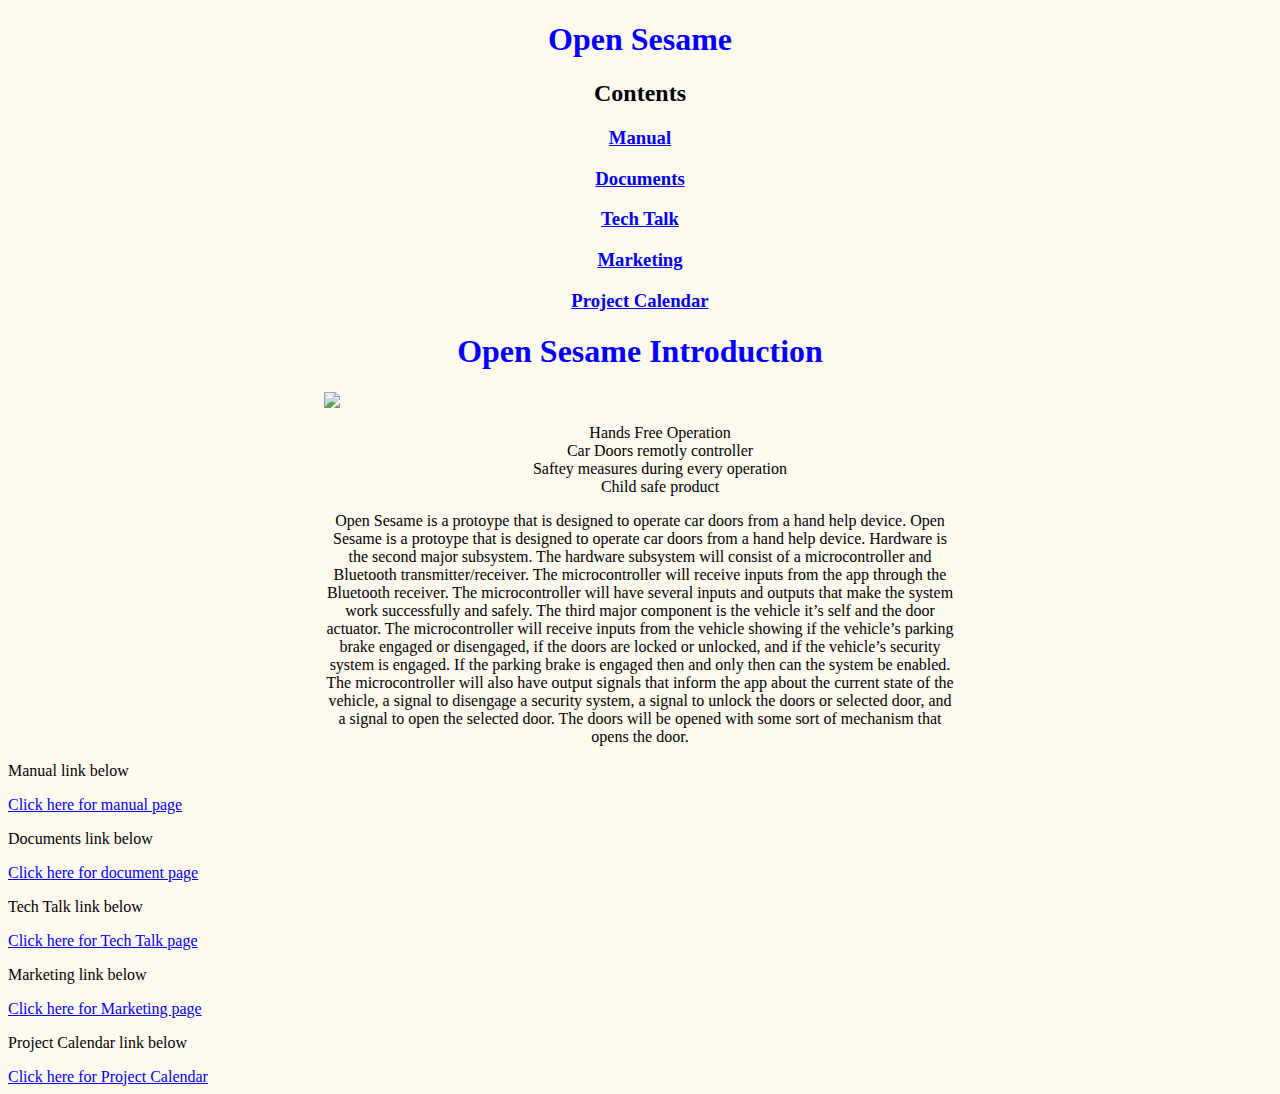
==== WebSite/index.html @ 93fe67f2 "updated index and manual web page" ====
<!doctype html>
  <html lang="en">
  <head>
     <meta charset="utf-8">
      <title>Open Sesame</title>
   </head>
   <body>
       
       <h1> Open Sesame</h1>
       
           
    <article>
       <header>
           
           <div class="block">
        <h2 class="center">Contents</h2>
             <h3 class="center"><a href="#C1">Manual</a></h3>
             <h3 class="center"><a href="#C2">Documents</a></h3>
             <h3 class="center"><a href="#C3">Tech Talk</a></h3>
             <h3 class="center"><a href="#C4">Marketing</a></h3> 
             <h3 class="center"><a href="#C5">Project Calendar</a></h3> 
             
           </div>  
       </header>
      </article>
  <h1> Open Sesame Introduction</h1>
   <picture>
  <source media="(min-width: 650px)" srcset="parkinglotpic.png">
  
  <img class="center" src="parkinglotpic.png">
</picture>
   <ol >
      <li class="center">Hands Free Operation</li> 
      <li class="center">Car Doors remotly controller</li> 
      <li class="center">Saftey measures during every operation</li> 
      <li class="center">Child safe product</li>
   </ol>
   <p class="center"> Open Sesame is a protoype that is designed to operate car doors
       from a hand help device. Open Sesame is a protoype that is designed
       to operate car doors from a hand help device.
   
      Hardware is the second major subsystem. The hardware subsystem will
      consist of a microcontroller and Bluetooth transmitter/receiver. 
      The microcontroller will receive inputs from the app through the 
      Bluetooth receiver. The microcontroller will have several inputs
      and outputs that make the system work successfully and safely.

      The third major component is the vehicle it’s self and the door
      actuator. The microcontroller will receive inputs from the vehicle
      showing if the vehicle’s parking brake engaged or disengaged, if 
      the doors are locked or unlocked, and if the vehicle’s security 
      system is engaged. If the parking brake is engaged then and only 
      then can the system be enabled. The microcontroller will also have 
      output signals that inform the app about the current state of the
      vehicle, a signal to disengage a security system, a signal to unlock
      the doors or selected door, and a signal to open the selected door. 
      The doors will be opened with some sort of mechanism that opens
      the door.</p>
      
     
    
    
    
    
    <p class="important_text" id="C1">Manual link below</p>
    
    <a        href="Manual Page.html" target="_self" class="mycenter">Click here for manual page</a>
    
   
      
      <p class="important_text" id="C2">Documents link below</p>
    
    <a        href="Documents.html" target="_self" class="mycenter">Click here for document page</a>
    
    
       <p class="important_text" id="C3">Tech Talk link below</p>
       
     <a        href="Tech Talk.html" class="mycenter" target="_self">Click here for Tech Talk page</a> 
    
   
      
     <p class="important_text" id="C4">Marketing link below</p>
    
     <a        href="Marketing.html" target="_self" class="mycenter">Click here for Marketing page</a>
      
      
     <p class="important_text" id="C5">Project Calendar link below</p>
    
     <a        href="Project Calendar.html" target="_self" class="mycenter">Click here for Project Calendar</a>
    
    

   </body>
   <style>
     body {background-color: floralwhite;}
     h1   {color: blue;text-align: center;}
     p    {color: black;}
  .center {
          display: block;
          margin-left: auto;
          margin-right: auto;
          text-align: center;
          width: 50%;
              text-align: center;
}
</style>
   </html>
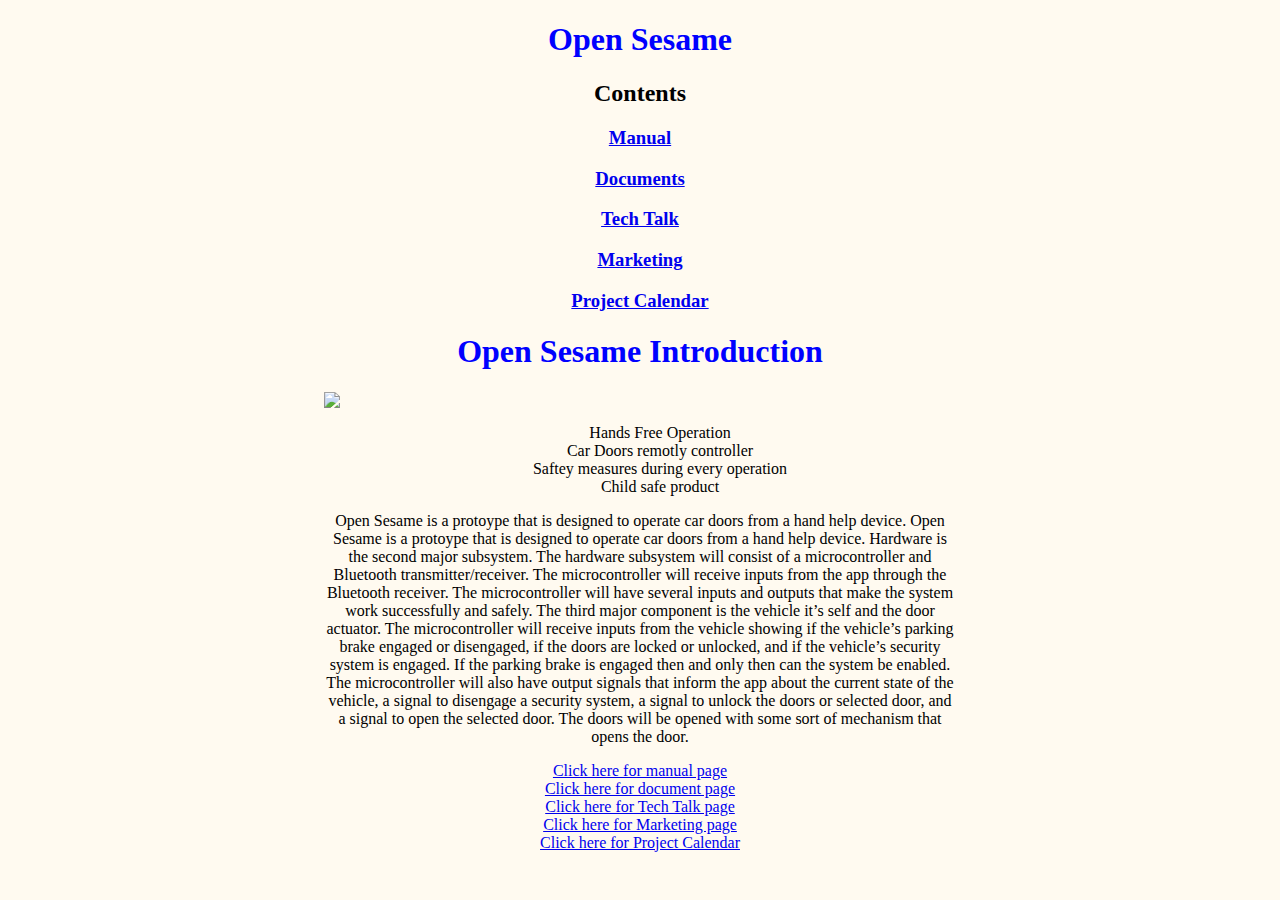
==== commit 589bac2f: "website work" ====
--- a/WebSite/index.html
+++ b/WebSite/index.html
@@ -62,31 +62,31 @@
     
     
     
-    <p class="important_text" id="C1">Manual link below</p>
     
-    <a        href="Manual Page.html" target="_self" class="mycenter">Click here for manual page</a>
+    
+    <a  class="center"  href="Manual Page.html" target="_self" id="C1">Click here for manual page</a>
     
    
       
-      <p class="important_text" id="C2">Documents link below</p>
+     
     
-    <a        href="Documents.html" target="_self" class="mycenter">Click here for document page</a>
+    <a class="center"  href="Documents.html" target="_self" id="C2">Click here for document page</a>
     
     
-       <p class="important_text" id="C3">Tech Talk link below</p>
        
-     <a        href="Tech Talk.html" class="mycenter" target="_self">Click here for Tech Talk page</a> 
+       
+     <a class="center" href="Tech Talk.html" target="_self" id="C3">Click here for Tech Talk page</a> 
     
    
       
-     <p class="important_text" id="C4">Marketing link below</p>
     
-     <a        href="Marketing.html" target="_self" class="mycenter">Click here for Marketing page</a>
+    
+     <a class="center" href="Marketing.html"id="C4" >Click here for Marketing page</a>
       
       
-     <p class="important_text" id="C5">Project Calendar link below</p>
     
-     <a        href="Project Calendar.html" target="_self" class="mycenter">Click here for Project Calendar</a>
+    
+     <a href="Project Calendar.html"  class="center" id="C5">Click here for Project Calendar</a>
     
     
 
@@ -101,7 +101,7 @@
           margin-right: auto;
           text-align: center;
           width: 50%;
-              text-align: center;
+              
 }
 </style>
    </html>
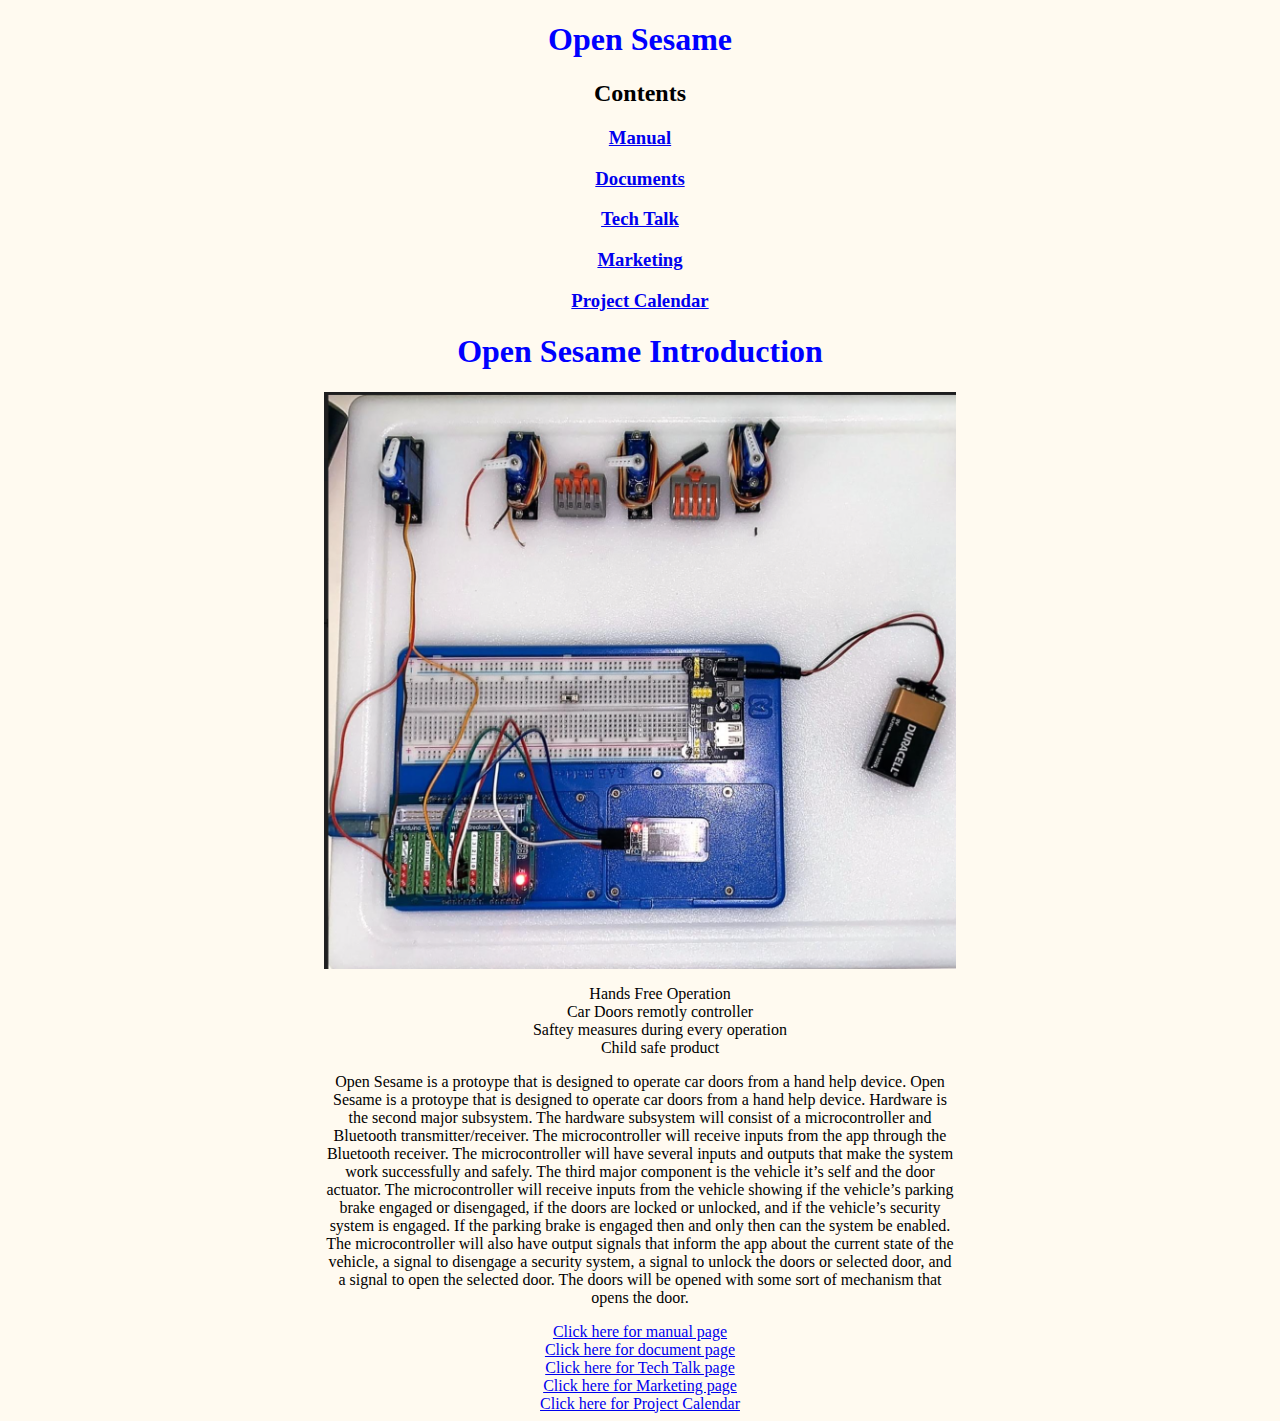
==== commit aa812a79: "updated sch and webpages" ====
--- a/WebSite/index.html
+++ b/WebSite/index.html
@@ -25,9 +25,9 @@
       </article>
   <h1> Open Sesame Introduction</h1>
    <picture>
-  <source media="(min-width: 650px)" srcset="parkinglotpic.png">
+  <source media="(min-width: 650px)" srcset="Prototype_board.png">
   
-  <img class="center" src="parkinglotpic.png">
+  <img class="center" src="Prototype_board.png">
 </picture>
    <ol >
       <li class="center">Hands Free Operation</li> 
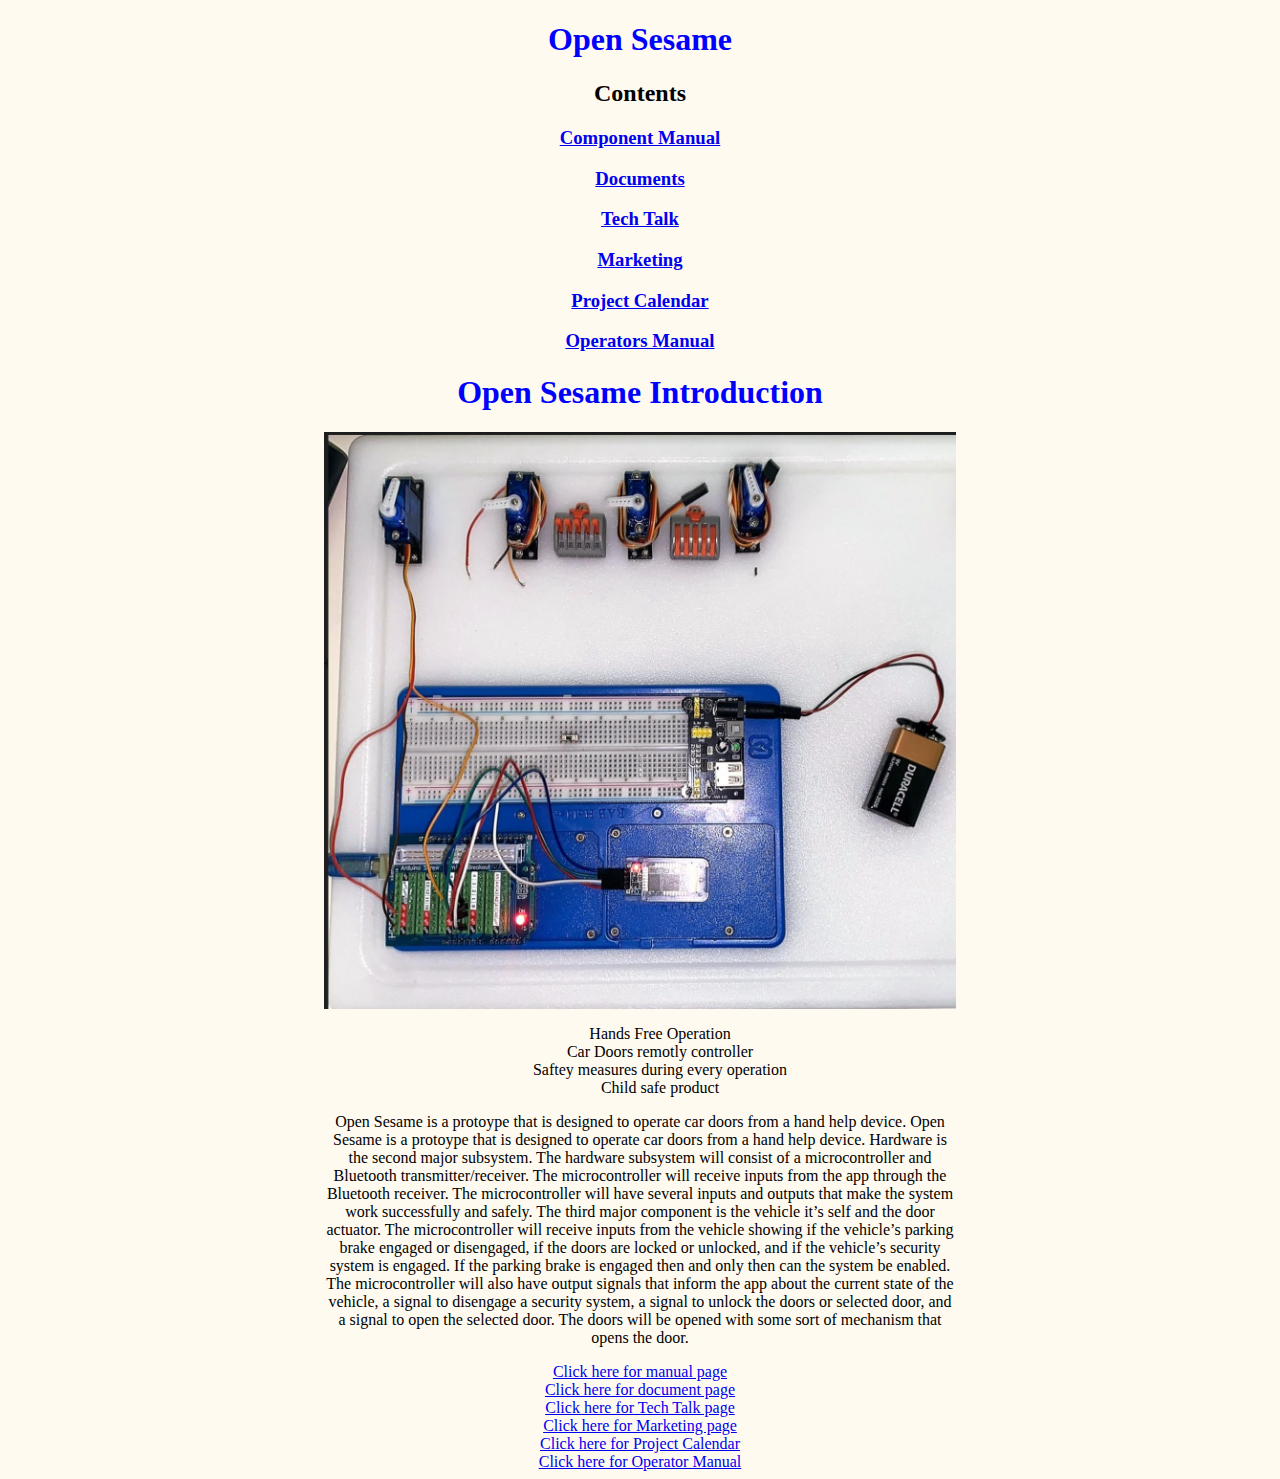
==== commit 6e427506: "updated the website" ====
--- a/WebSite/index.html
+++ b/WebSite/index.html
@@ -1,107 +1,78 @@
 <!doctype html>
-  <html lang="en">
-  <head>
-     <meta charset="utf-8">
-      <title>Open Sesame</title>
-   </head>
-   <body>
+<html lang="en">
+<head>
+ <meta charset="utf-8">
+  <title>Open Sesame</title>
+</head>
+ <body>
+    
+   <link rel="stylesheet" href="styles.css"> 
+   <h1> Open Sesame</h1>
+
+
+ <article>
+   <header>
+
+   <div class="block">
+           
+    <h2 class="center">Contents</h2>
+         <h3 class="center"><a href="#C1">Component Manual</a></h3>
+         <h3 class="center"><a href="#C2">Documents</a></h3>
+         <h3 class="center"><a href="#C3">Tech Talk</a></h3>
+         <h3 class="center"><a href="#C4">Marketing</a></h3> 
+         <h3 class="center"><a href="#C5">Project Calendar</a></h3> 
+         <h3 class="center"><a href="#C6">Operators Manual</a></h3>
        
-       <h1> Open Sesame</h1>
-       
-           
-    <article>
-       <header>
-           
-           <div class="block">
-        <h2 class="center">Contents</h2>
-             <h3 class="center"><a href="#C1">Manual</a></h3>
-             <h3 class="center"><a href="#C2">Documents</a></h3>
-             <h3 class="center"><a href="#C3">Tech Talk</a></h3>
-             <h3 class="center"><a href="#C4">Marketing</a></h3> 
-             <h3 class="center"><a href="#C5">Project Calendar</a></h3> 
-             
-           </div>  
-       </header>
-      </article>
-  <h1> Open Sesame Introduction</h1>
-   <picture>
-  <source media="(min-width: 650px)" srcset="Prototype_board.png">
-  
-  <img class="center" src="Prototype_board.png">
-</picture>
-   <ol >
-      <li class="center">Hands Free Operation</li> 
-      <li class="center">Car Doors remotly controller</li> 
-      <li class="center">Saftey measures during every operation</li> 
-      <li class="center">Child safe product</li>
-   </ol>
-   <p class="center"> Open Sesame is a protoype that is designed to operate car doors
-       from a hand help device. Open Sesame is a protoype that is designed
-       to operate car doors from a hand help device.
-   
-      Hardware is the second major subsystem. The hardware subsystem will
-      consist of a microcontroller and Bluetooth transmitter/receiver. 
-      The microcontroller will receive inputs from the app through the 
-      Bluetooth receiver. The microcontroller will have several inputs
-      and outputs that make the system work successfully and safely.
 
-      The third major component is the vehicle it’s self and the door
-      actuator. The microcontroller will receive inputs from the vehicle
-      showing if the vehicle’s parking brake engaged or disengaged, if 
-      the doors are locked or unlocked, and if the vehicle’s security 
-      system is engaged. If the parking brake is engaged then and only 
-      then can the system be enabled. The microcontroller will also have 
-      output signals that inform the app about the current state of the
-      vehicle, a signal to disengage a security system, a signal to unlock
-      the doors or selected door, and a signal to open the selected door. 
-      The doors will be opened with some sort of mechanism that opens
-      the door.</p>
-      
-     
+       </div>  
+   </header>
+  </article>
     
+    <h1> Open Sesame Introduction</h1>
+      <picture>
+          
+           <source media="(min-width: 650px)" srcset="Prototype_board.png">
+           <img class="center" src="Prototype_board.png">
+          
+       </picture>
     
-    
-    
-    
-    
-    <a  class="center"  href="Manual Page.html" target="_self" id="C1">Click here for manual page</a>
-    
-   
-      
-     
-    
-    <a class="center"  href="Documents.html" target="_self" id="C2">Click here for document page</a>
-    
-    
-       
-       
-     <a class="center" href="Tech Talk.html" target="_self" id="C3">Click here for Tech Talk page</a> 
-    
-   
-      
-    
-    
-     <a class="center" href="Marketing.html"id="C4" >Click here for Marketing page</a>
-      
-      
-    
-    
-     <a href="Project Calendar.html"  class="center" id="C5">Click here for Project Calendar</a>
-    
-    
+        <ol >
+            <li class="center">Hands Free Operation</li> 
+            <li class="center">Car Doors remotly controller</li> 
+            <li class="center">Saftey measures during every operation</li> 
+            <li class="center">Child safe product</li>
+        </ol>
+    <p class="center">  Open Sesame is a protoype that is designed to operate car doors
+                        from a hand help device. Open Sesame is a protoype that is designed
+                        to operate car doors from a hand help device.
 
-   </body>
-   <style>
-     body {background-color: floralwhite;}
-     h1   {color: blue;text-align: center;}
-     p    {color: black;}
-  .center {
-          display: block;
-          margin-left: auto;
-          margin-right: auto;
-          text-align: center;
-          width: 50%;
-              
-}
-</style>
-   </html>
+                        Hardware is the second major subsystem. The hardware subsystem will
+                        consist of a microcontroller and Bluetooth transmitter/receiver. 
+                        The microcontroller will receive inputs from the app through the 
+                        Bluetooth receiver. The microcontroller will have several inputs
+                        and outputs that make the system work successfully and safely.
+
+                        The third major component is the vehicle it’s self and the door
+                        actuator. The microcontroller will receive inputs from the vehicle
+                        showing if the vehicle’s parking brake engaged or disengaged, if 
+                        the doors are locked or unlocked, and if the vehicle’s security 
+                        system is engaged. If the parking brake is engaged then and only 
+                        then can the system be enabled. The microcontroller will also have 
+                        output signals that inform the app about the current state of the
+                        vehicle, a signal to disengage a security system, a signal to unlock
+                        the doors or selected door, and a signal to open the selected door. 
+                        The doors will be opened with some sort of mechanism that opens
+                        the door.</p>
+
+
+        <a  class="center"  href="Manual Page.html" target="_self" id="C1">Click here for manual page</a>
+        <a class="center"  href="Documents.html" target="_self" id="C2">Click here for document page</a>
+        <a class="center" href="Tech Talk.html" target="_self" id="C3">Click here for Tech Talk page</a> 
+        <a class="center" href="Marketing.html"id="C4" >Click here for Marketing page</a>
+        <a href="Project Calendar.html"  class="center" id="C5">Click here for Project Calendar</a>
+        <a class="center" href="Operators Manual.html"id="C4" >Click here for Operator Manual</a>
+        
+
+ </body>
+
+</html>
--- a/WebSite/styles.css
+++ b/WebSite/styles.css
@@ -0,0 +1,30 @@
+
+ body  {
+        background-color: floralwhite;
+       }
+
+ h1    {
+        color: blue;text-align: center;
+       }
+
+ p     {
+        color: black;
+        }
+
+.center {
+          display: block;
+          margin-left: auto;
+          margin-right: auto;
+          text-align: center;
+          width: 50%;
+              
+         }
+
+div.container {
+  text-align: center;
+         }
+
+ul.myUL {
+  display: inline-block;
+  text-align:right;
+        }
